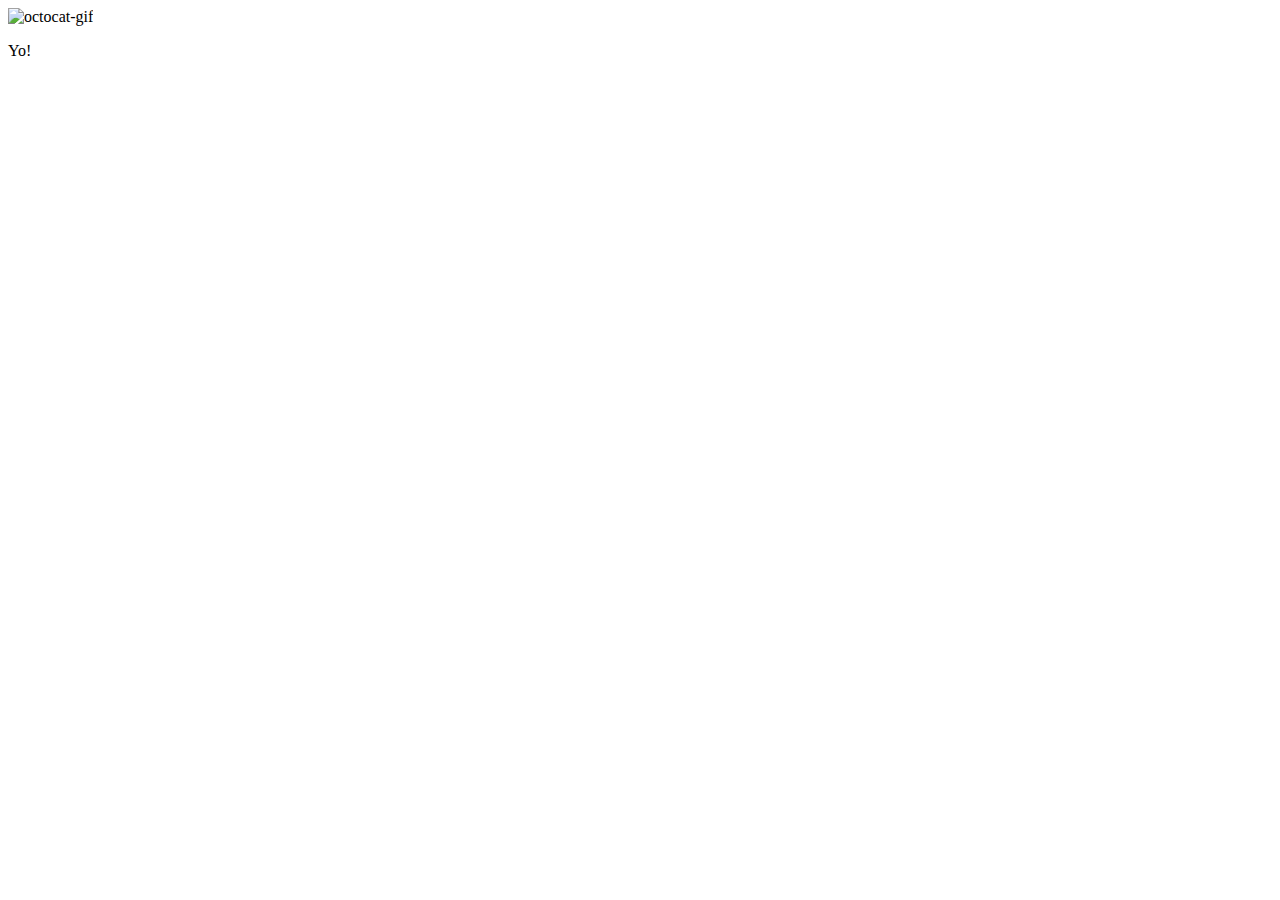
==== index.html @ 16e42f82 "Update index.html" ====
<!DOCTYPE html>

<html>
<head>
  <meta http-equiv="Content-Type" content="text/html; charset=utf-8"/>
  <title>my-first-website</title>
  <LINK href="styles.css" rel="stylesheet" type="text/css">
</head>

<body>

<img src="https://octodex.github.com/images/daftpunktocat-thomas.gif" id="octocat" alt="octocat-gif" />

<!-- Change this code here by copy and pasting your template on line 15 -->
<p>Yo!</p>

</body>
</html>
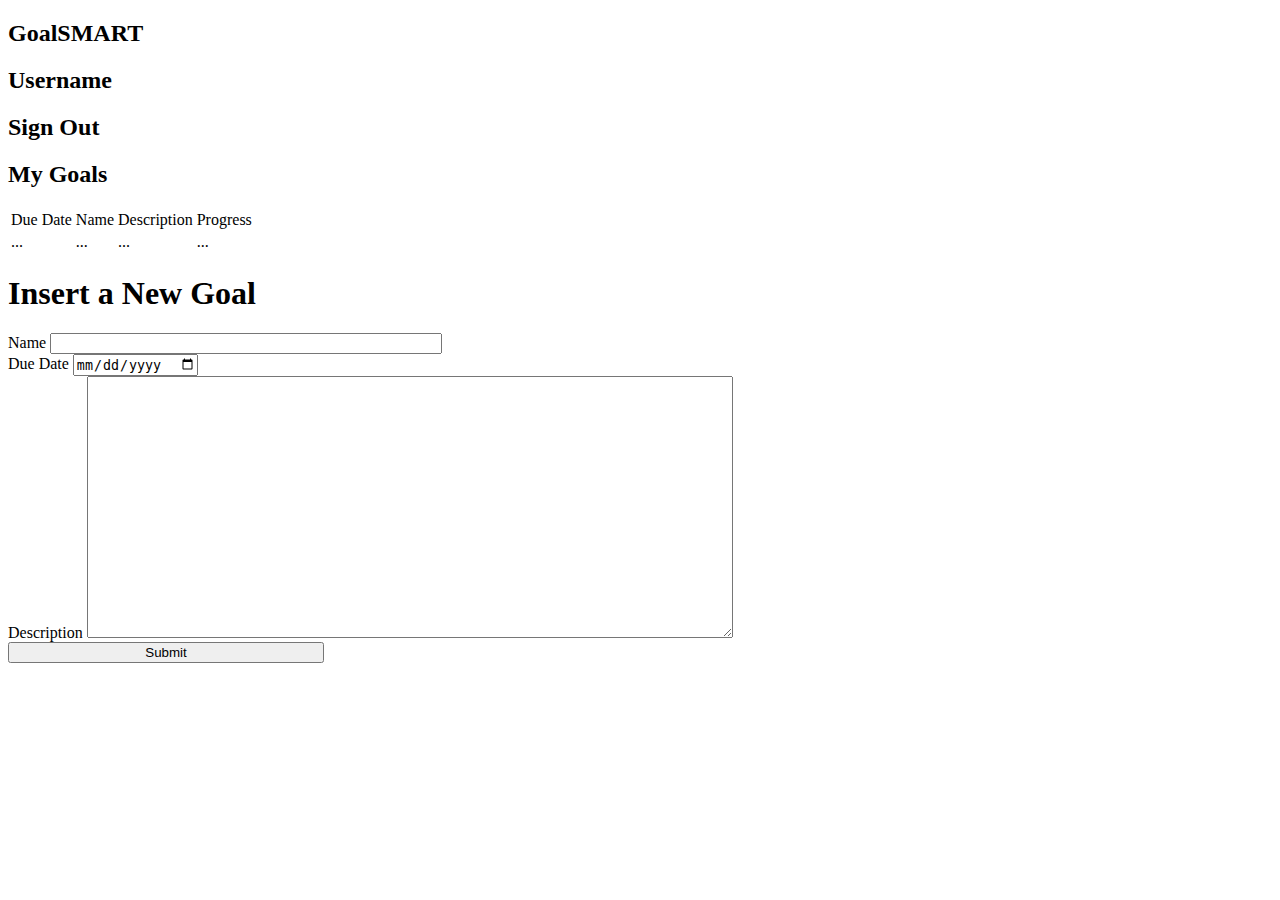
==== commit 44ef254a: "First Commit" ====
--- a/index.html
+++ b/index.html
@@ -3,16 +3,52 @@
 <html>
 <head>
   <meta http-equiv="Content-Type" content="text/html; charset=utf-8"/>
-  <title>my-first-website</title>
-  <LINK href="styles.css" rel="stylesheet" type="text/css">
+  <title>Dashboard</title>
+  <link href="stylesheet.css" rel="stylesheet" type="text/css">
 </head>
 
 <body>
-
-<img src="https://octodex.github.com/images/daftpunktocat-thomas.gif" id="octocat" alt="octocat-gif" />
-
-<!-- Change this code here by copy and pasting your template on line 15 -->
-<p>Yo!</p>
-
+  <div id="navbar">
+    <h2>GoalSMART</h2>
+    <h2>Username</h2>
+    <h2>Sign Out</h2>
+  </div>
+  <div id="goalContainer">
+    <h2>My Goals</h2>
+    <table id="goals">
+      <thead>
+        <td>Due Date</td>
+        <td>Name</td>
+        <td>Description</td>
+        <td>Progress</td>
+      </thead>
+      <tbody>
+        <td>...</td>
+        <td>...</td>
+        <td>...</td>
+        <td>...</td>
+      </tbody>
+    </table>
+  </div>
+  <form id="newGoalForm">
+    <div class="containerCell">
+      <h1>Insert a New Goal</h1>
+      <div>
+        <label for="goalName">Name</label>
+        <input style="width: 30vw;"id="goalName" type="text" name="goalName">
+      </div>
+      <div>
+        <label for="goalDue">Due Date</label> 
+        <input id="goalDue" type="date" name="goalDue">
+      </div>
+    </div>
+    <div>
+      <div>
+        <label for="goalDesc">Description</label>
+        <textarea style="height:20vw; width:50vw;" id="goalDesc" name="goalDesc"></textarea> 
+      </div>
+      <input style="width:25%;"type="submit">
+    </div>
+  </form>
 </body>
 </html>
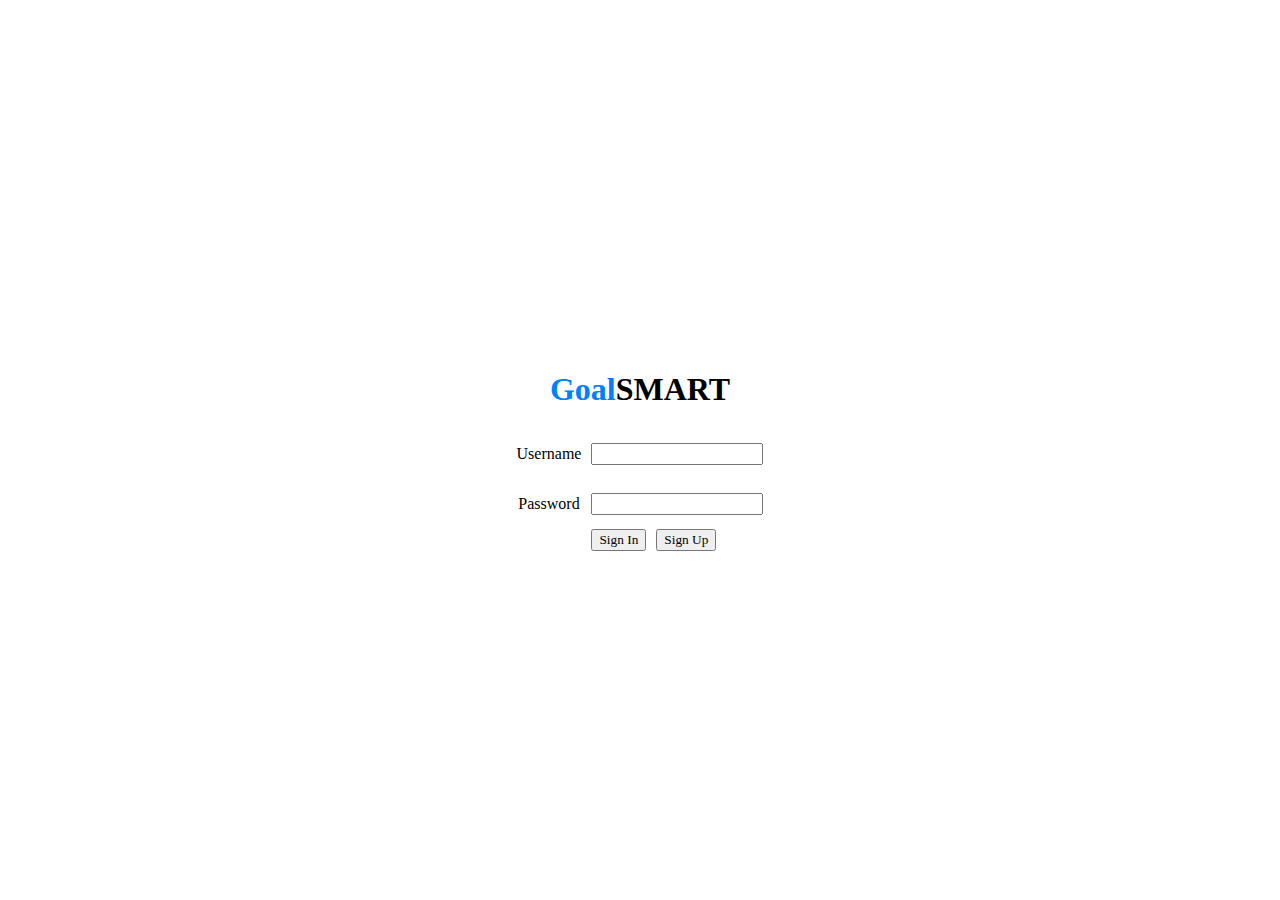
==== commit dd879fc8: "Edit index.html" ====
--- a/index.html
+++ b/index.html
@@ -1,54 +1,46 @@
-<!DOCTYPE html>
-
 <html>
 <head>
-  <meta http-equiv="Content-Type" content="text/html; charset=utf-8"/>
-  <title>Dashboard</title>
-  <link href="stylesheet.css" rel="stylesheet" type="text/css">
+    <title>Sign in</title>
+    <link href="stylesheet.css" rel="stylesheet" type="text/css">
+    <style>
+        #container{
+            display: grid;
+            grid-template-columns: auto auto auto auto;
+            justify-content: center;
+            column-gap: 10px;
+            text-align: center;
+            align-items: center;
+            margin: 0 auto;
+        }
+
+        body{
+            align-items: center;
+            display: flex;
+        }
+
+        .textField{
+            height:max-content;
+        }
+
+        button{
+            width: fit-content;
+        }   
+
+    </style>
 </head>
 
 <body>
-  <div id="navbar">
-    <h2>GoalSMART</h2>
-    <h2>Username</h2>
-    <h2>Sign Out</h2>
-  </div>
-  <div id="goalContainer">
-    <h2>My Goals</h2>
-    <table id="goals">
-      <thead>
-        <td>Due Date</td>
-        <td>Name</td>
-        <td>Description</td>
-        <td>Progress</td>
-      </thead>
-      <tbody>
-        <td>...</td>
-        <td>...</td>
-        <td>...</td>
-        <td>...</td>
-      </tbody>
-    </table>
-  </div>
-  <form id="newGoalForm">
-    <div class="containerCell">
-      <h1>Insert a New Goal</h1>
-      <div>
-        <label for="goalName">Name</label>
-        <input style="width: 30vw;"id="goalName" type="text" name="goalName">
-      </div>
-      <div>
-        <label for="goalDue">Due Date</label> 
-        <input id="goalDue" type="date" name="goalDue">
-      </div>
-    </div>
-    <div>
-      <div>
-        <label for="goalDesc">Description</label>
-        <textarea style="height:20vw; width:50vw;" id="goalDesc" name="goalDesc"></textarea> 
-      </div>
-      <input style="width:25%;"type="submit">
-    </div>
-  </form>
+
+    <form id="container">
+        <h1 style="color: rgb(0, 0, 0); grid-column: 1 / span 4; grid-row: 1;"> <span style="color: #007fffff;">Goal</span>SMART </h1>
+        <p style="color: rgb(0, 0, 0); grid-column: 1; grid-row: 2;"> Username </p>
+        <input style="color: rgb(0, 0, 0); grid-column: 2 / span 3; grid-row: 2;" class="textField" name="user">  </input>
+        <p style="color: rgb(0, 0, 0); grid-column: 1; grid-row: 3;"> Password </p>
+        <input style="color: rgb(0, 0, 0); grid-column: 2 / span 3; grid-row: 3;" class="textField" name="pw">  </input>
+        <button style="grid-column: 2; grid-row: 4;" type="submit"> Sign In </button>
+        <a href="targets.html" style="grid-column: 3; grid-row: 4;"><button type="button"> Sign Up </button></a>
+    </form>
+
 </body>
-</html>
+
+</html>--- a/stylesheet.css
+++ b/stylesheet.css
@@ -0,0 +1,65 @@
+* {
+    /* border: 2px solid black; */
+    font-family:"Simply Rounded";
+  }
+
+@font-face {
+    font-family: "Simply Rounded";
+    src: url("fonts/Simply Rounded/Simply Rounded.ttf");
+}
+@font-face {
+    font-family: "Simply Rounded";
+    src: url("fonts/Simply Rounded/Simply Rounded Bold.ttf");
+    font-weight: bold;
+}
+table, td, th {
+    border: 2px solid black;
+    border-collapse: collapse;
+}
+html { width:100%; margin:0; padding:0; }
+body { width:100%; margin:0; padding:0; }
+
+thead {
+    /* font-weight: bold; */
+}
+
+#navbar {
+    display: flex;
+    align-items: center;
+    flex-wrap: wrap;
+    flex-direction: row;
+    justify-content: space-around;
+    background-color: #007FFFFF;
+    color:white;
+    padding-bottom: 3px;
+    text-decoration: none;
+}
+#goalContainer {
+    background-color: aliceblue;
+    display: block;
+    height: max-content;
+    text-align: center;
+    padding: 5%;
+}
+#goalContainer * {
+    margin: 0 auto;
+    min-width: fit-content;
+    padding: 10px;
+}
+#newGoalForm {
+    display: flex;
+    background-color: #007FFFFF;
+    padding: 3%;
+    column-gap: 10%;
+    justify-content: center;
+    color:white;
+    /* font-weight: bold; */
+}
+#newGoalForm div {
+    display: flex;
+    gap: 10%;
+    flex-direction: column;
+}
+#newGoalForm > div {
+    gap: 2vw;
+}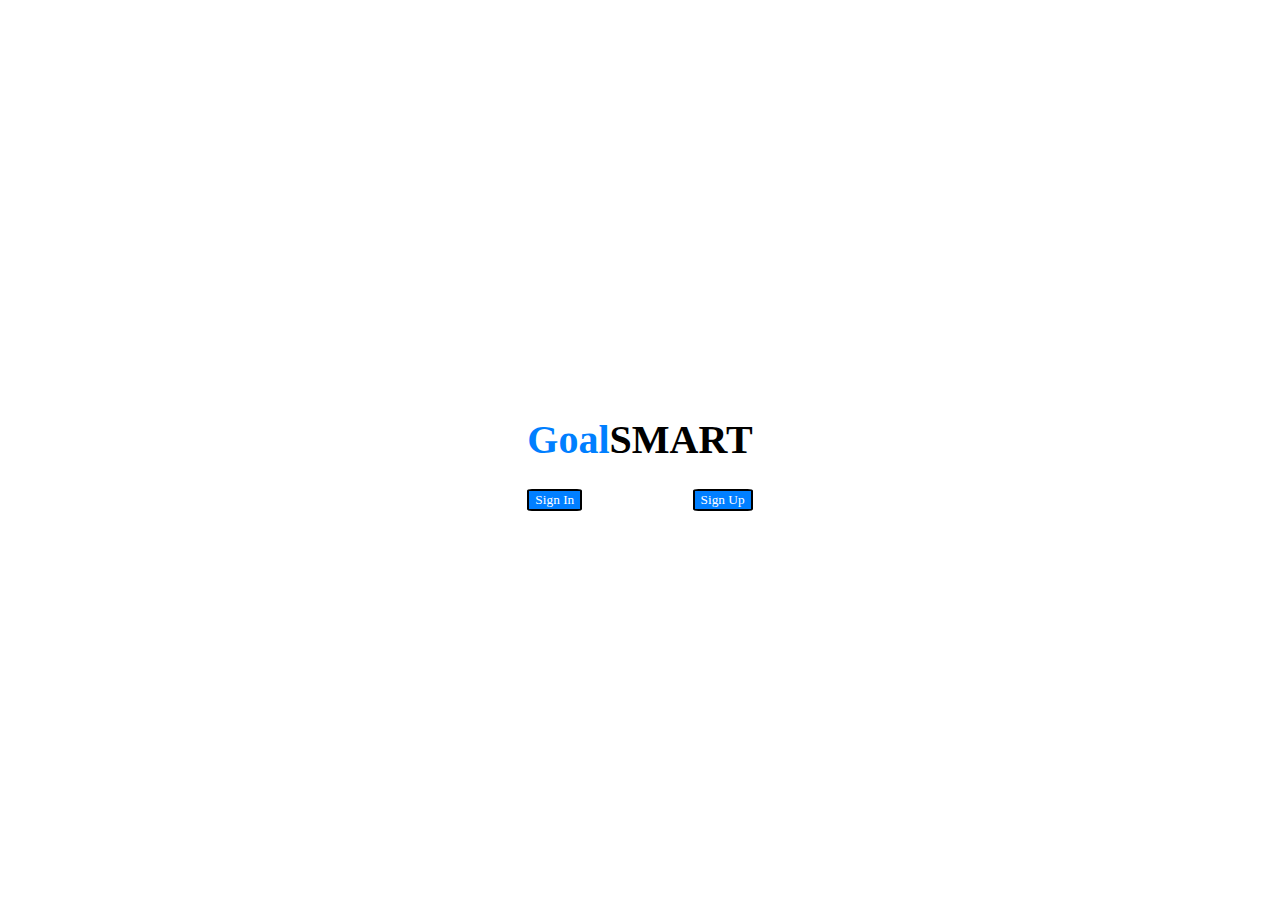
==== commit 642b29ba: "Revision to button styles" ====
--- a/index.html
+++ b/index.html
@@ -24,6 +24,10 @@
 
         button{
             width: fit-content;
+            color: white;
+            background-color: #007fffff;
+            border: 2px solid black;
+            border-radius: 9%;
         }   
 
     </style>
@@ -31,14 +35,11 @@
 
 <body>
 
-    <form id="container">
+    <form id="container" action="dashboard.html">
         <h1 style="color: rgb(0, 0, 0); grid-column: 1 / span 4; grid-row: 1;"> <span style="color: #007fffff;">Goal</span>SMART </h1>
-        <p style="color: rgb(0, 0, 0); grid-column: 1; grid-row: 2;"> Username </p>
-        <input style="color: rgb(0, 0, 0); grid-column: 2 / span 3; grid-row: 2;" class="textField" name="user">  </input>
-        <p style="color: rgb(0, 0, 0); grid-column: 1; grid-row: 3;"> Password </p>
-        <input style="color: rgb(0, 0, 0); grid-column: 2 / span 3; grid-row: 3;" class="textField" name="pw">  </input>
-        <button style="grid-column: 2; grid-row: 4;" type="submit"> Sign In </button>
-        <a href="targets.html" style="grid-column: 3; grid-row: 4;"><button type="button"> Sign Up </button></a>
+
+        <a href="signin.html" style="grid-column: 1; grid-row: 4;"><button type="button"> Sign In </button></a>
+        <a href="signup.html" style="grid-column: 4; grid-row: 4;"><button type="button"> Sign Up </button></a>
     </form>
 
 </body>
--- a/stylesheet.css
+++ b/stylesheet.css
@@ -16,12 +16,27 @@
     border: 2px solid black;
     border-collapse: collapse;
 }
-html { width:100%; margin:0; padding:0; }
-body { width:100%; margin:0; padding:0; }
 
-thead {
-    /* font-weight: bold; */
+html, body {
+    height: 100%;
 }
+
+body {
+    margin: 0;
+    font-size: 100%;
+}
+
+h1 {
+    font-size: 2.5em;
+  }
+  
+  h2 {
+    font-size: 1.875em;
+  }
+  
+  p {
+    font-size: 0.875em;
+  }
 
 #navbar {
     display: flex;
@@ -34,32 +49,8 @@
     padding-bottom: 3px;
     text-decoration: none;
 }
-#goalContainer {
-    background-color: aliceblue;
-    display: block;
-    height: max-content;
-    text-align: center;
-    padding: 5%;
-}
-#goalContainer * {
-    margin: 0 auto;
-    min-width: fit-content;
-    padding: 10px;
-}
-#newGoalForm {
-    display: flex;
-    background-color: #007FFFFF;
-    padding: 3%;
-    column-gap: 10%;
-    justify-content: center;
-    color:white;
-    /* font-weight: bold; */
-}
-#newGoalForm div {
-    display: flex;
-    gap: 10%;
-    flex-direction: column;
-}
-#newGoalForm > div {
-    gap: 2vw;
+
+a {
+    color:#007FFFFF;
+    text-decoration: none;
 }